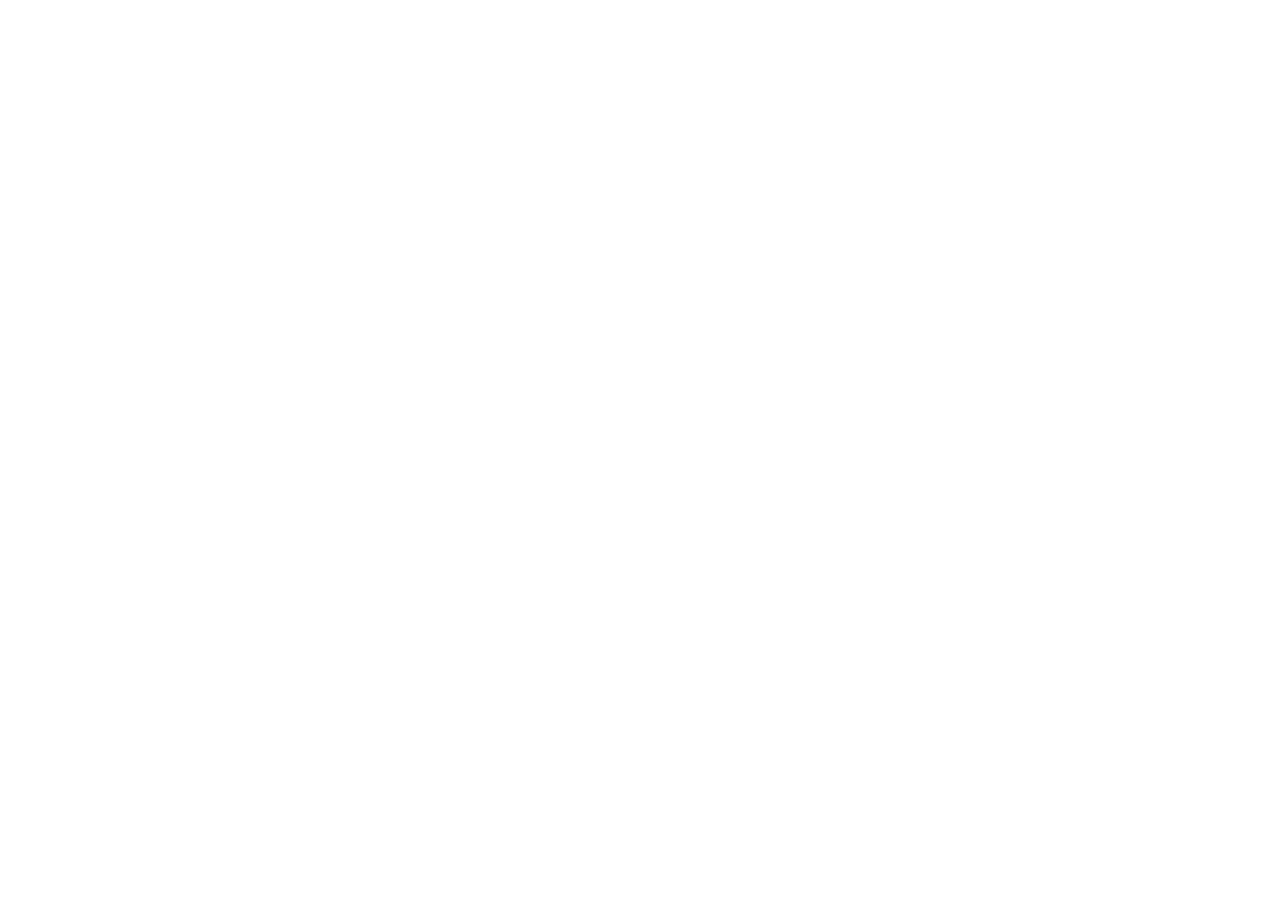
==== index.html @ d2bb7ea0 "Created website structure" ====
<!doctype html>
<html lang="en">
  <head>
    <meta charset="utf-8">
    <meta name="viewport" content="width=device-width, initial-scale=1">
    <title>Temperature Converter</title>
    <link href="https://cdn.jsdelivr.net/npm/bootstrap@5.3.0-alpha3/dist/css/bootstrap.min.css" rel="stylesheet" integrity="sha384-KK94CHFLLe+nY2dmCWGMq91rCGa5gtU4mk92HdvYe+M/SXH301p5ILy+dN9+nJOZ" crossorigin="anonymous">
  </head>
  <body>
    




    <script src="https://cdn.jsdelivr.net/npm/bootstrap@5.3.0-alpha3/dist/js/bootstrap.bundle.min.js" integrity="sha384-ENjdO4Dr2bkBIFxQpeoTz1HIcje39Wm4jDKdf19U8gI4ddQ3GYNS7NTKfAdVQSZe" crossorigin="anonymous"></script>
    <script src="scripts/index.js"></script>
</body>
</html>
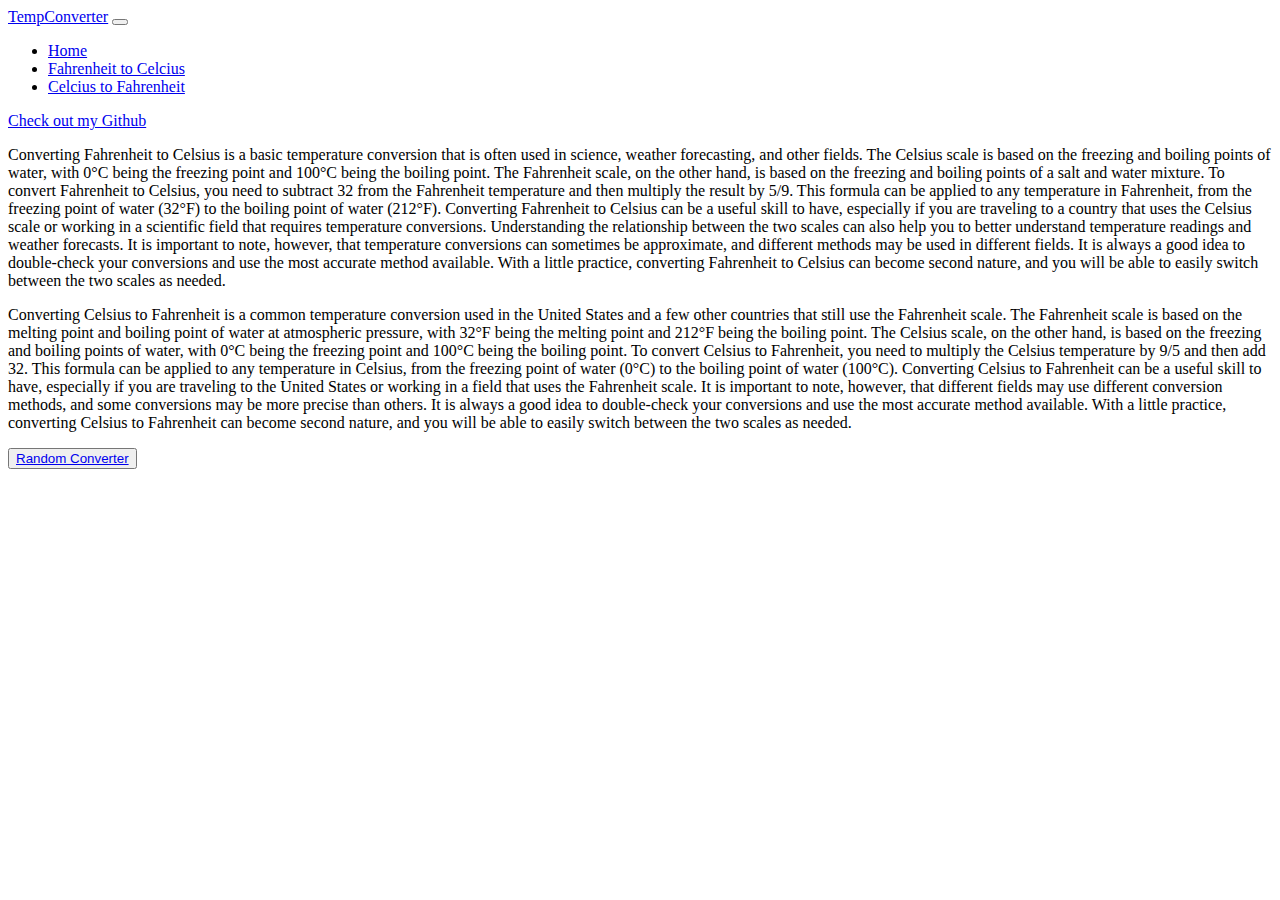
==== commit b7361ccb: "created navbar for all pages" ====
--- a/index.html
+++ b/index.html
@@ -1,18 +1,88 @@
 <!doctype html>
 <html lang="en">
-  <head>
+
+<head>
     <meta charset="utf-8">
     <meta name="viewport" content="width=device-width, initial-scale=1">
     <title>Temperature Converter</title>
-    <link href="https://cdn.jsdelivr.net/npm/bootstrap@5.3.0-alpha3/dist/css/bootstrap.min.css" rel="stylesheet" integrity="sha384-KK94CHFLLe+nY2dmCWGMq91rCGa5gtU4mk92HdvYe+M/SXH301p5ILy+dN9+nJOZ" crossorigin="anonymous">
-  </head>
-  <body>
-    
+    <link href="https://cdn.jsdelivr.net/npm/bootstrap@5.3.0-alpha3/dist/css/bootstrap.min.css" rel="stylesheet"
+        integrity="sha384-KK94CHFLLe+nY2dmCWGMq91rCGa5gtU4mk92HdvYe+M/SXH301p5ILy+dN9+nJOZ" crossorigin="anonymous">
+</head>
+
+<body>
+    <nav class="navbar navbar-expand-lg bg-body-tertiary">
+        <div class="container">
+            <a class="navbar-brand" href="index.html">TempConverter</a>
+            <button class="navbar-toggler" type="button" data-bs-toggle="collapse" data-bs-target="#navbarText"
+                aria-controls="navbarText" aria-expanded="false" aria-label="Toggle navigation">
+                <span class="navbar-toggler-icon"></span>
+            </button>
+            <div class="collapse navbar-collapse" id="navbarText">
+                <ul class="navbar-nav me-auto mb-2 mb-lg-0">
+                    <li class="nav-item">
+                        <a class="nav-link active" aria-current="page" href="index.html">Home</a>
+                    </li>
+                    <li class="nav-item">
+                        <a class="nav-link" href="f_to_c.html">Fahrenheit to Celcius</a>
+                    </li>
+                    <li class="nav-item">
+                        <a class="nav-link" href="c_to_f.html">Celcius to Fahrenheit</a>
+                    </li>
+                </ul>
+                <span class="navbar-text">
+                    <a href="https://github.com/iamtresorr" target="_blank"
+                        class="fw-bold text-white bg-info p-2 rounded-3 text-decoration-none">Check out my Github</a>
+                </span>
+            </div>
+        </div>
+    </nav>
+    <main class="container lh-5">
+        <p class="text1 pt-5">
+            Converting Fahrenheit to Celsius is a basic temperature conversion that is often used in science, weather
+            forecasting, and other fields. The Celsius scale is based on the freezing and boiling points of water, with
+            0°C being the freezing point and 100°C being the boiling point. The Fahrenheit scale, on the other hand, is
+            based on the freezing and boiling points of a salt and water mixture. To convert Fahrenheit to Celsius, you
+            need to subtract 32 from the Fahrenheit temperature and then multiply the result by 5/9. This formula can be
+            applied to any temperature in Fahrenheit, from the freezing point of water (32°F) to the boiling point of
+            water (212°F).
+
+            Converting Fahrenheit to Celsius can be a useful skill to have, especially if you are traveling to a country
+            that uses the Celsius scale or working in a scientific field that requires temperature conversions.
+            Understanding the relationship between the two scales can also help you to better understand temperature
+            readings and weather forecasts. It is important to note, however, that temperature conversions can sometimes
+            be approximate, and different methods may be used in different fields. It is always a good idea to
+            double-check your conversions and use the most accurate method available. With a little practice, converting
+            Fahrenheit to Celsius can become second nature, and you will be able to easily switch between the two scales
+            as needed.
+        </p>
+
+        <p class="text2">
+            Converting Celsius to Fahrenheit is a common temperature conversion used in the United States and a few
+            other countries that still use the Fahrenheit scale. The Fahrenheit scale is based on the melting point and
+            boiling point of water at atmospheric pressure, with 32°F being the melting point and 212°F being the
+            boiling point. The Celsius scale, on the other hand, is based on the freezing and boiling points of water,
+            with 0°C being the freezing point and 100°C being the boiling point. To convert Celsius to Fahrenheit, you
+            need to multiply the Celsius temperature by 9/5 and then add 32. This formula can be applied to any
+            temperature in Celsius, from the freezing point of water (0°C) to the boiling point of water (100°C).
+
+            Converting Celsius to Fahrenheit can be a useful skill to have, especially if you are traveling to the
+            United States or working in a field that uses the Fahrenheit scale. It is important to note, however, that
+            different fields may use different conversion methods, and some conversions may be more precise than others.
+            It is always a good idea to double-check your conversions and use the most accurate method available. With a
+            little practice, converting Celsius to Fahrenheit can become second nature, and you will be able to easily
+            switch between the two scales as needed.
+        </p>
+
+        <button class="btn btn-info text-white fw-bold"><a href="c_to_f.html" class="text-decoration-none text-white">Random Converter</a></button>
+
+    </main>
 
 
 
-
-    <script src="https://cdn.jsdelivr.net/npm/bootstrap@5.3.0-alpha3/dist/js/bootstrap.bundle.min.js" integrity="sha384-ENjdO4Dr2bkBIFxQpeoTz1HIcje39Wm4jDKdf19U8gI4ddQ3GYNS7NTKfAdVQSZe" crossorigin="anonymous"></script>
+    <script src="https://cdn.jsdelivr.net/npm/bootstrap@5.3.0-alpha3/dist/js/bootstrap.bundle.min.js"
+        integrity="sha384-ENjdO4Dr2bkBIFxQpeoTz1HIcje39Wm4jDKdf19U8gI4ddQ3GYNS7NTKfAdVQSZe"
+        crossorigin="anonymous"></script>
     <script src="scripts/index.js"></script>
 </body>
+
 </html>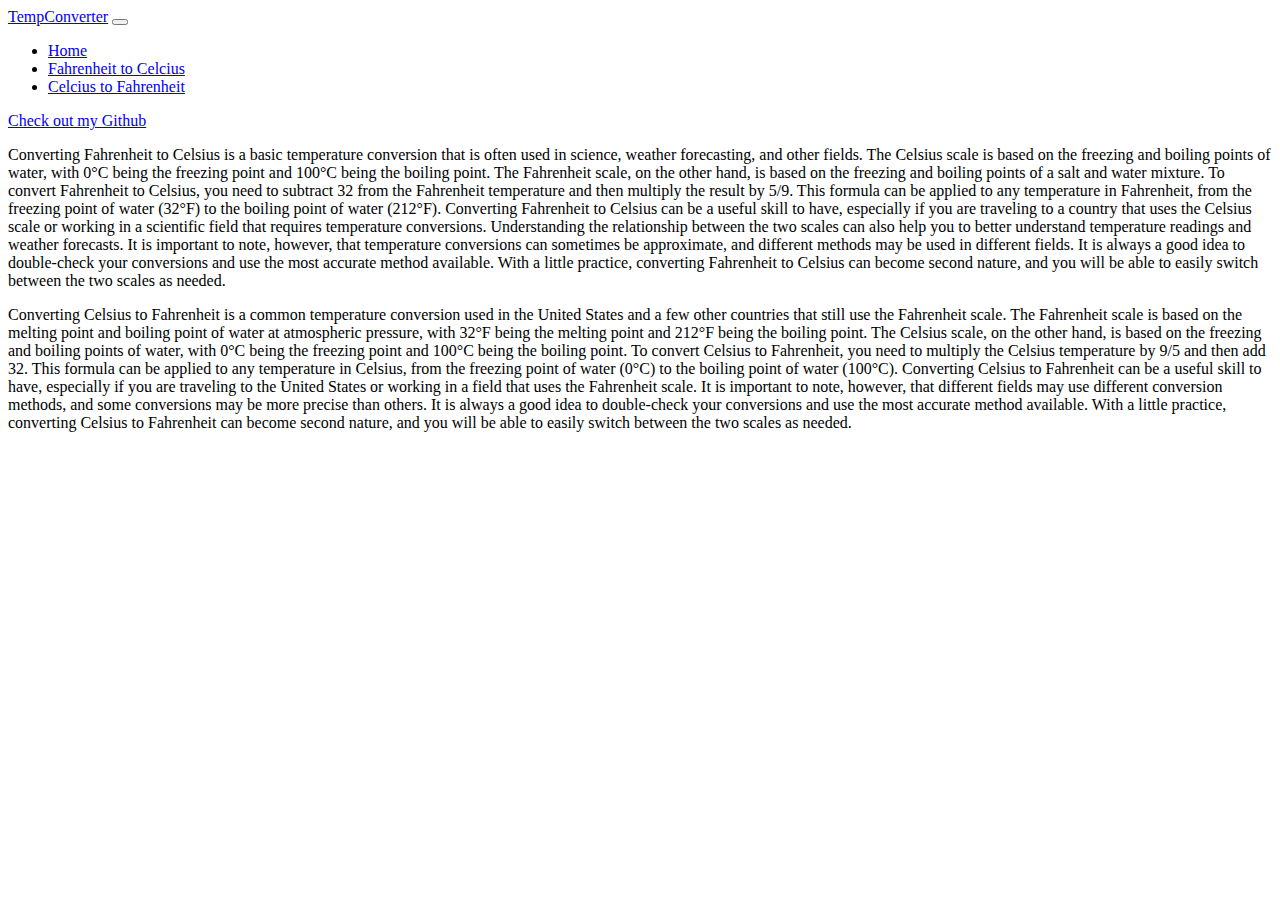
==== commit bdde5656: "added styling for all pages, along with conversion calculators" ====
--- a/index.html
+++ b/index.html
@@ -36,8 +36,8 @@
             </div>
         </div>
     </nav>
-    <main class="container lh-5">
-        <p class="text1 pt-5">
+    <main class="container">
+        <p class="text1 pt-3">
             Converting Fahrenheit to Celsius is a basic temperature conversion that is often used in science, weather
             forecasting, and other fields. The Celsius scale is based on the freezing and boiling points of water, with
             0°C being the freezing point and 100°C being the boiling point. The Fahrenheit scale, on the other hand, is
@@ -45,7 +45,6 @@
             need to subtract 32 from the Fahrenheit temperature and then multiply the result by 5/9. This formula can be
             applied to any temperature in Fahrenheit, from the freezing point of water (32°F) to the boiling point of
             water (212°F).
-
             Converting Fahrenheit to Celsius can be a useful skill to have, especially if you are traveling to a country
             that uses the Celsius scale or working in a scientific field that requires temperature conversions.
             Understanding the relationship between the two scales can also help you to better understand temperature
@@ -56,7 +55,7 @@
             as needed.
         </p>
 
-        <p class="text2">
+        <p class="text2 ">
             Converting Celsius to Fahrenheit is a common temperature conversion used in the United States and a few
             other countries that still use the Fahrenheit scale. The Fahrenheit scale is based on the melting point and
             boiling point of water at atmospheric pressure, with 32°F being the melting point and 212°F being the
@@ -64,7 +63,6 @@
             with 0°C being the freezing point and 100°C being the boiling point. To convert Celsius to Fahrenheit, you
             need to multiply the Celsius temperature by 9/5 and then add 32. This formula can be applied to any
             temperature in Celsius, from the freezing point of water (0°C) to the boiling point of water (100°C).
-
             Converting Celsius to Fahrenheit can be a useful skill to have, especially if you are traveling to the
             United States or working in a field that uses the Fahrenheit scale. It is important to note, however, that
             different fields may use different conversion methods, and some conversions may be more precise than others.
@@ -73,7 +71,7 @@
             switch between the two scales as needed.
         </p>
 
-        <button class="btn btn-info text-white fw-bold"><a href="c_to_f.html" class="text-decoration-none text-white">Random Converter</a></button>
+        <!-- <button class="btn btn-info text-white fw-bold"><a href="c_to_f.html" class="text-decoration-none text-white">Random Converter</a></button> -->
 
     </main>
 
